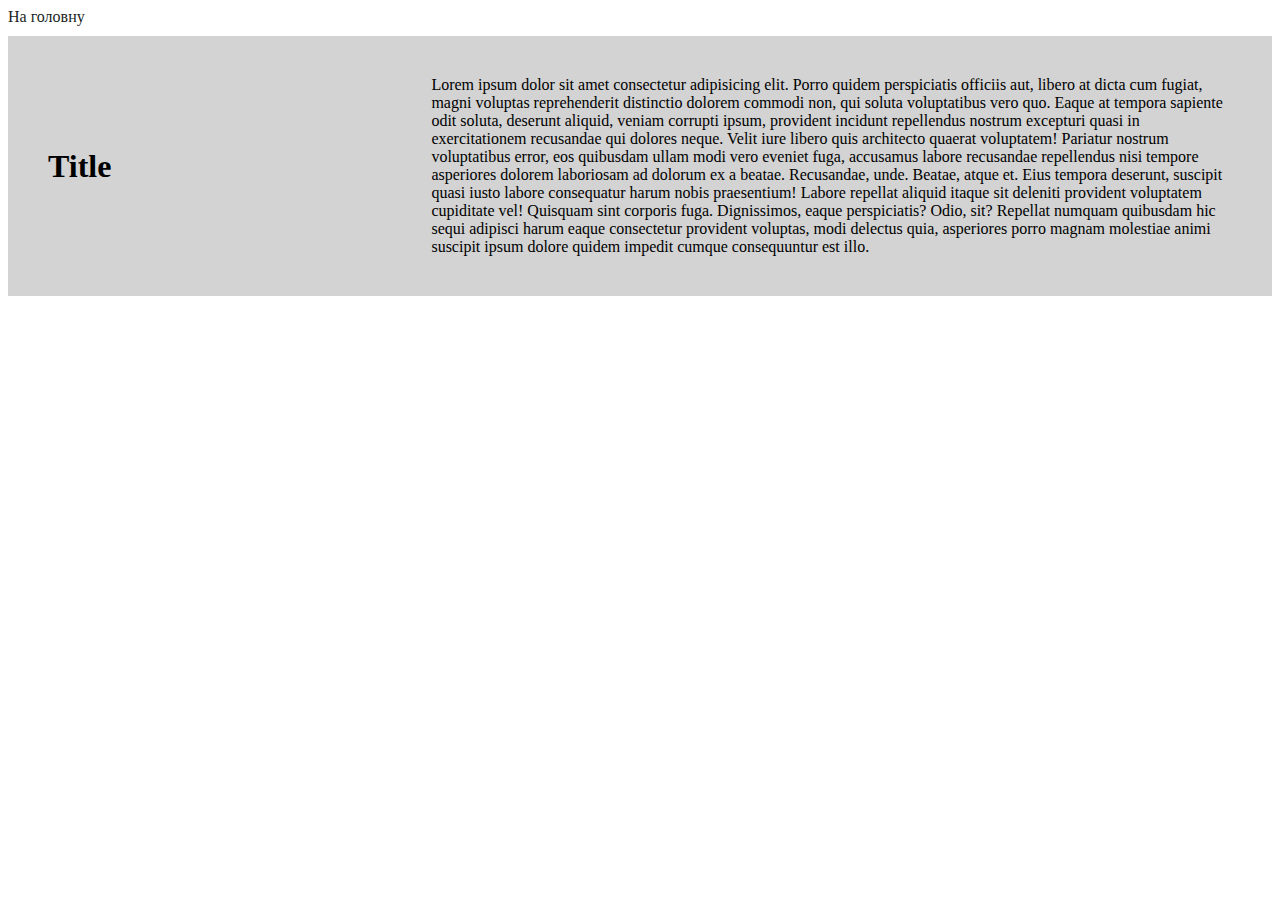
==== task_1.html @ 89ea4b39 "Initial commit" ====
<!DOCTYPE html>
<html lang="uk">
  <head>
    <meta charset="UTF-8" />
    <meta name="viewport" content="width=device-width, initial-scale=1.0" />
    <title>Завдання 2</title>
    <link rel="stylesheet" href="./styles.css" />
  </head>
  <body>
    <a href="./index.html" class="link">На головну</a>
    <div class="container_1">
      <h1>Title</h1>
      <p>
        Lorem ipsum dolor sit amet consectetur adipisicing elit. Porro quidem
        perspiciatis officiis aut, libero at dicta cum fugiat, magni voluptas
        reprehenderit distinctio dolorem commodi non, qui soluta voluptatibus
        vero quo. Eaque at tempora sapiente odit soluta, deserunt aliquid,
        veniam corrupti ipsum, provident incidunt repellendus nostrum excepturi
        quasi in exercitationem recusandae qui dolores neque. Velit iure libero
        quis architecto quaerat voluptatem! Pariatur nostrum voluptatibus error,
        eos quibusdam ullam modi vero eveniet fuga, accusamus labore recusandae
        repellendus nisi tempore asperiores dolorem laboriosam ad dolorum ex a
        beatae. Recusandae, unde. Beatae, atque et. Eius tempora deserunt,
        suscipit quasi iusto labore consequatur harum nobis praesentium! Labore
        repellat aliquid itaque sit deleniti provident voluptatem cupiditate
        vel! Quisquam sint corporis fuga. Dignissimos, eaque perspiciatis? Odio,
        sit? Repellat numquam quibusdam hic sequi adipisci harum eaque
        consectetur provident voluptas, modi delectus quia, asperiores porro
        magnam molestiae animi suscipit ipsum dolore quidem impedit cumque
        consequuntur est illo.
      </p>
    </div>
  </body>
</html>
---- styles.css ----
h1,
h2,
h3,
h4,
h5,
h6,
p {
  margin-top: 0;
  margin-bottom: 0;
}
img {
  display: block;
}
ul,
ol,
li {
  padding: 0;
  margin: 0;
  list-style: none;
}
a {
  text-decoration: none;
  color: inherit;
}

.main_list {
  display: flex;
  flex-wrap: wrap;
  align-items: center;
  justify-content: space-between;
  gap: 30px;
  padding: 30px;
}
.main_item {
  flex: 25% 1 0;
  max-width: 250px;
  height: 300px;
  padding: 1rem;
  text-align: center;
  background-color: #9cb1ff;
  border-radius: 10px;
  cursor: pointer;
}
.main_item:hover {
  -webkit-animation: scale 1s linear;
  -moz-animation: scale 1s linear;
  animation: scale 1s linear;
  transform-origin: 50% 50%;
  animation-fill-mode: forwards;
  background-color: #be87ec;
}

.link {
  position: relative;
  display: inline-block;
  width: 100%;
  height: 100%;
  color: rgb(32, 31, 31);
  cursor: pointer;
  transition: color 0.5s ease 0s, left 0.5s ease 0s;

  &:after {
    background: none repeat scroll 0 0 cornflowerblue;
    bottom: -3px;
    content: "";
    display: block;
    height: 3px;
    left: 50%;
    position: absolute;
    transition: width 0.5s ease 0s, left 0.5s ease 0s;
    width: 0;
  }
  &:hover:after {
    width: 100%;
    left: 0;
  }
  &:hover {
    color: black;
  }
}

/* Task_1 */
.container_1 {
  display: flex;
  align-items: center;
  justify-content: center;
  gap: 20rem;
  margin-top: 10px;
  padding: 40px;
  background-color: lightgray;
}
/* Task_2 */
.container_2 {
  display: flex;
  flex-wrap: wrap;
  gap: 10px;
  margin: 10px auto;
  padding: 10px;
  width: 1200px;
  border: 1px solid gray;
}
.item_2 {
  flex: 30% 1 0;
  padding: 5px;
  box-shadow: 0 2px 4px rgba(0, 0, 0, 0.1);
}
.link_2 {
  display: block;
  margin-top: 10px;
  color: blue;
  cursor: pointer;
}

/* Task_3 */
.container_3 {
  display: flex;
  align-items: center;
  justify-content: center;
  gap: 20px;
  font-family: Arial, Helvetica, sans-serif;
  color: white;
  background-color: black;
}
.container_3 a {
  display: block;
  padding: 40px;
  cursor: pointer;
  height: 10%;
}
.container_3 a:active {
  background-color: DimGray;
}

/* Task_4 */
.container_4 {
  display: flex;
  flex-direction: column-reverse;
  align-items: center;
  justify-content: center;
  gap: 20px;
  padding: 30px 10px;
  font-family: Arial, Helvetica, sans-serif;
  background-color: lightgray;
}
.article {
  display: flex;
  flex-direction: column;
  align-items: flex-start;
  justify-content: center;
  gap: 10px;
  padding: 10px;
  border-bottom: 1px solid black;
}
.article a {
  color: blue;
}
/* Task_5 */
.list_5 {
  display: flex;
  align-items: center;
  justify-content: center;
  gap: 20px;
  height: 200px;
  background-color: SlateGray;
}
.list_5 a {
  display: flex;
  align-items: center;
  justify-content: center;
  width: 40px;
  height: 40px;
  color: darkgoldenrod;
  background-color: white;
  border-radius: 50%;
  cursor: pointer;
}
.icon {
  fill: darkgoldenrod;
}

@keyframes scale {
  0% {
    transform: scale(1);
  }
  100% {
    transform: scale(1.1);
    -webkit-box-shadow: 10px 10px 60px 10px rgba(0, 0, 0, 0.1);
    -moz-box-shadow: 10px 10px 60px 10px rgba(0, 0, 0, 0.1);
    box-shadow: 10px 10px 60px 10px rgba(0, 0, 0, 0.1);
  }
}
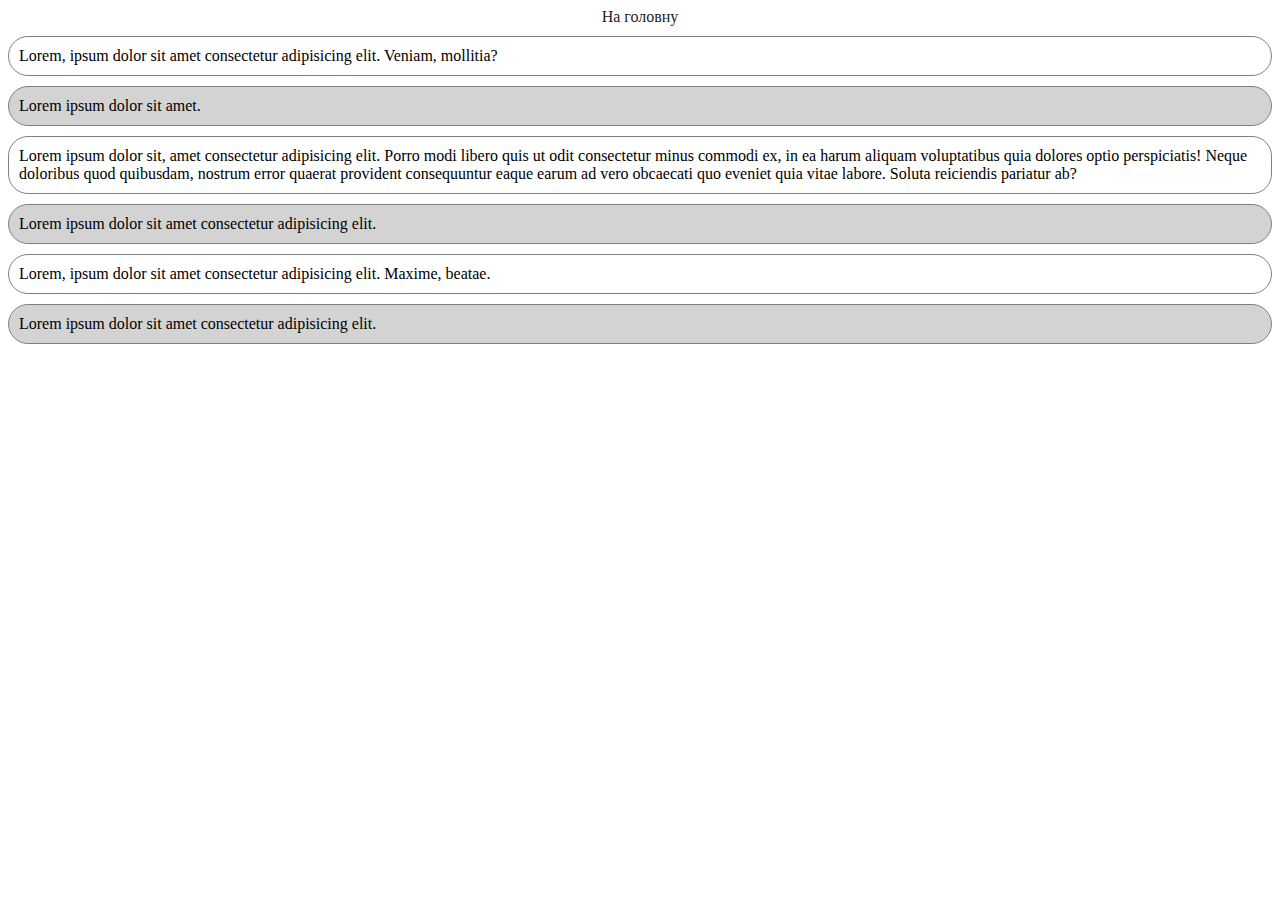
==== commit c0be409c: "feat: added markup and styles according to tasks" ====
--- a/task_1.html
+++ b/task_1.html
@@ -3,32 +3,42 @@
   <head>
     <meta charset="UTF-8" />
     <meta name="viewport" content="width=device-width, initial-scale=1.0" />
-    <title>Завдання 2</title>
+    <title>Завдання 1</title>
     <link rel="stylesheet" href="./styles.css" />
+    <style>
+      li {
+        margin: 10px 0;
+        padding: 10px;
+        border: 1px solid gray;
+        border-radius: 20px;
+      }
+      li:nth-child(even) {
+        background-color: lightgray;
+      }
+    </style>
   </head>
   <body>
     <a href="./index.html" class="link">На головну</a>
-    <div class="container_1">
-      <h1>Title</h1>
-      <p>
-        Lorem ipsum dolor sit amet consectetur adipisicing elit. Porro quidem
-        perspiciatis officiis aut, libero at dicta cum fugiat, magni voluptas
-        reprehenderit distinctio dolorem commodi non, qui soluta voluptatibus
-        vero quo. Eaque at tempora sapiente odit soluta, deserunt aliquid,
-        veniam corrupti ipsum, provident incidunt repellendus nostrum excepturi
-        quasi in exercitationem recusandae qui dolores neque. Velit iure libero
-        quis architecto quaerat voluptatem! Pariatur nostrum voluptatibus error,
-        eos quibusdam ullam modi vero eveniet fuga, accusamus labore recusandae
-        repellendus nisi tempore asperiores dolorem laboriosam ad dolorum ex a
-        beatae. Recusandae, unde. Beatae, atque et. Eius tempora deserunt,
-        suscipit quasi iusto labore consequatur harum nobis praesentium! Labore
-        repellat aliquid itaque sit deleniti provident voluptatem cupiditate
-        vel! Quisquam sint corporis fuga. Dignissimos, eaque perspiciatis? Odio,
-        sit? Repellat numquam quibusdam hic sequi adipisci harum eaque
-        consectetur provident voluptas, modi delectus quia, asperiores porro
-        magnam molestiae animi suscipit ipsum dolore quidem impedit cumque
-        consequuntur est illo.
-      </p>
-    </div>
+    <ul>
+      <li>
+        Lorem, ipsum dolor sit amet consectetur adipisicing elit. Veniam,
+        mollitia?
+      </li>
+      <li>Lorem ipsum dolor sit amet.</li>
+      <li>
+        Lorem ipsum dolor sit, amet consectetur adipisicing elit. Porro modi
+        libero quis ut odit consectetur minus commodi ex, in ea harum aliquam
+        voluptatibus quia dolores optio perspiciatis! Neque doloribus quod
+        quibusdam, nostrum error quaerat provident consequuntur eaque earum ad
+        vero obcaecati quo eveniet quia vitae labore. Soluta reiciendis pariatur
+        ab?
+      </li>
+      <li>Lorem ipsum dolor sit amet consectetur adipisicing elit.</li>
+      <li>
+        Lorem, ipsum dolor sit amet consectetur adipisicing elit. Maxime,
+        beatae.
+      </li>
+      <li>Lorem ipsum dolor sit amet consectetur adipisicing elit.</li>
+    </ul>
   </body>
 </html>
--- a/styles.css
+++ b/styles.css
@@ -27,7 +27,7 @@
   display: flex;
   flex-wrap: wrap;
   align-items: center;
-  justify-content: space-between;
+  justify-content: center;
   gap: 30px;
   padding: 30px;
 }
@@ -56,6 +56,7 @@
   width: 100%;
   height: 100%;
   color: rgb(32, 31, 31);
+  text-align: center;
   cursor: pointer;
   transition: color 0.5s ease 0s, left 0.5s ease 0s;
 
@@ -79,103 +80,161 @@
   }
 }
 
-/* Task_1 */
-.container_1 {
-  display: flex;
-  align-items: center;
-  justify-content: center;
-  gap: 20rem;
-  margin-top: 10px;
-  padding: 40px;
-  background-color: lightgray;
-}
 /* Task_2 */
 .container_2 {
   display: flex;
-  flex-wrap: wrap;
-  gap: 10px;
-  margin: 10px auto;
+  align-items: center;
+  justify-content: center;
+  gap: 20px;
+  font-size: 24px;
+}
+.item_2:not(:last-child) {
+  padding: 20px;
+  border-right: 1px solid lightgray;
+}
+
+/* Task_3 */
+.header_3 {
+  margin-bottom: 20px;
+  color: white;
+  background-color: blue;
+}
+.nav > a {
+  display: inline-block;
+  padding: 20px;
+  text-transform: lowercase;
+}
+.nav > a:hover {
+  background-color: aqua;
+}
+
+.text > a {
+  text-decoration: underline;
+  color: blue;
+}
+
+.footer_list {
+  display: flex;
+  gap: 20px;
+  margin-top: 20px;
   padding: 10px;
-  width: 1200px;
-  border: 1px solid gray;
-}
-.item_2 {
-  flex: 30% 1 0;
-  padding: 5px;
-  box-shadow: 0 2px 4px rgba(0, 0, 0, 0.1);
-}
-.link_2 {
-  display: block;
-  margin-top: 10px;
-  color: blue;
-  cursor: pointer;
-}
-
-/* Task_3 */
-.container_3 {
-  display: flex;
-  align-items: center;
-  justify-content: center;
-  gap: 20px;
-  font-family: Arial, Helvetica, sans-serif;
-  color: white;
-  background-color: black;
-}
-.container_3 a {
-  display: block;
-  padding: 40px;
-  cursor: pointer;
-  height: 10%;
-}
-.container_3 a:active {
-  background-color: DimGray;
+  background-color: orange;
+}
+.footer_item {
+  display: flex;
+  align-items: center;
+  justify-content: center;
+  width: 40px;
+  height: 40px;
+  background-color: lightgrey;
 }
 
 /* Task_4 */
 .container_4 {
-  display: flex;
-  flex-direction: column-reverse;
-  align-items: center;
-  justify-content: center;
-  gap: 20px;
+  margin: 0 auto;
+  width: 200px;
+  height: 200px;
+  background-image: url("https://encrypted-tbn0.gstatic.com/images?q=tbn:ANd9GcQEPX_e-H2e7Y7UkwfLDm5_mhCn5NXYZNUs2A&s");
+  background-position: center;
+  background-size: cover;
+  background-repeat: no-repeat;
+  border-radius: 50%;
+  border: 2px solid blue;
+}
+
+/* Task_5 */
+.container_5 {
+  margin-top: 10px;
+  background-image: url(./img/HTML5.png);
+  background-position: right 0px top 50px;
+  background-size: 200px 200px;
+  background-repeat: no-repeat;
+  background-attachment: fixed;
+}
+.wrapper {
   padding: 30px 10px;
-  font-family: Arial, Helvetica, sans-serif;
-  background-color: lightgray;
-}
-.article {
-  display: flex;
-  flex-direction: column;
-  align-items: flex-start;
-  justify-content: center;
-  gap: 10px;
+  max-width: 80%;
+  border: 1px solid black;
+}
+
+/* Task_6 */
+.container_6 {
+  display: flex;
+  align-items: center;
+  justify-content: center;
+  gap: 20px;
+  margin-top: 10px;
+  padding: 10px 30px;
+  width: 50%;
+  font-size: 24px;
+  border: 1px solid black;
+}
+.html_wrapper,
+.css_wrapper {
+  display: flex;
+  align-items: flex-end;
+  justify-content: center;
   padding: 10px;
-  border-bottom: 1px solid black;
-}
-.article a {
-  color: blue;
-}
-/* Task_5 */
-.list_5 {
-  display: flex;
-  align-items: center;
-  justify-content: center;
-  gap: 20px;
+  width: 300px;
   height: 200px;
-  background-color: SlateGray;
-}
-.list_5 a {
-  display: flex;
-  align-items: center;
-  justify-content: center;
-  width: 40px;
-  height: 40px;
-  color: darkgoldenrod;
-  background-color: white;
-  border-radius: 50%;
-  cursor: pointer;
-}
-.icon {
-  fill: darkgoldenrod;
+  background-repeat: no-repeat;
+  background-size: 100px 100px;
+  background-position: center top 10px;
+  border: 1px solid lightgray;
+  border-radius: 20px;
+  text-align-last: center;
+}
+.html_wrapper {
+  background-image: url(./img/HTML5.png);
+}
+.css_wrapper {
+  background-image: url(./img/CSS3.png);
+}
+
+/* Task_7 */
+
+.hero {
+  margin: 0 auto;
+  padding: 200px;
+  text-align: center;
+  color: white;
+  background-image: url(./img/затемненний.png);
+  background-position: center;
+  background-size: cover;
+  background-repeat: no-repeat;
+}
+.hero > h1 {
+  margin-bottom: 50px;
+  text-transform: uppercase;
+}
+.hero_list {
+  display: flex;
+  align-items: center;
+  justify-content: center;
+  gap: 20px;
+}
+
+.hero_item > h2 {
+  margin-bottom: 20px;
+
+  text-indent: 50px;
+  text-transform: uppercase;
+}
+
+.hero_item {
+  text-align: left;
+  background-position: left top;
+  background-size: 32px 32px;
+  background-repeat: no-repeat;
+}
+.hero_item:nth-child(1) {
+  background-image: url(./img/1.png);
+}
+.hero_item:nth-child(2) {
+  background-image: url(./img/2.png);
+}
+.hero_item:nth-child(3) {
+  background-image: url(./img/3.png);
 }
 
 @keyframes scale {
